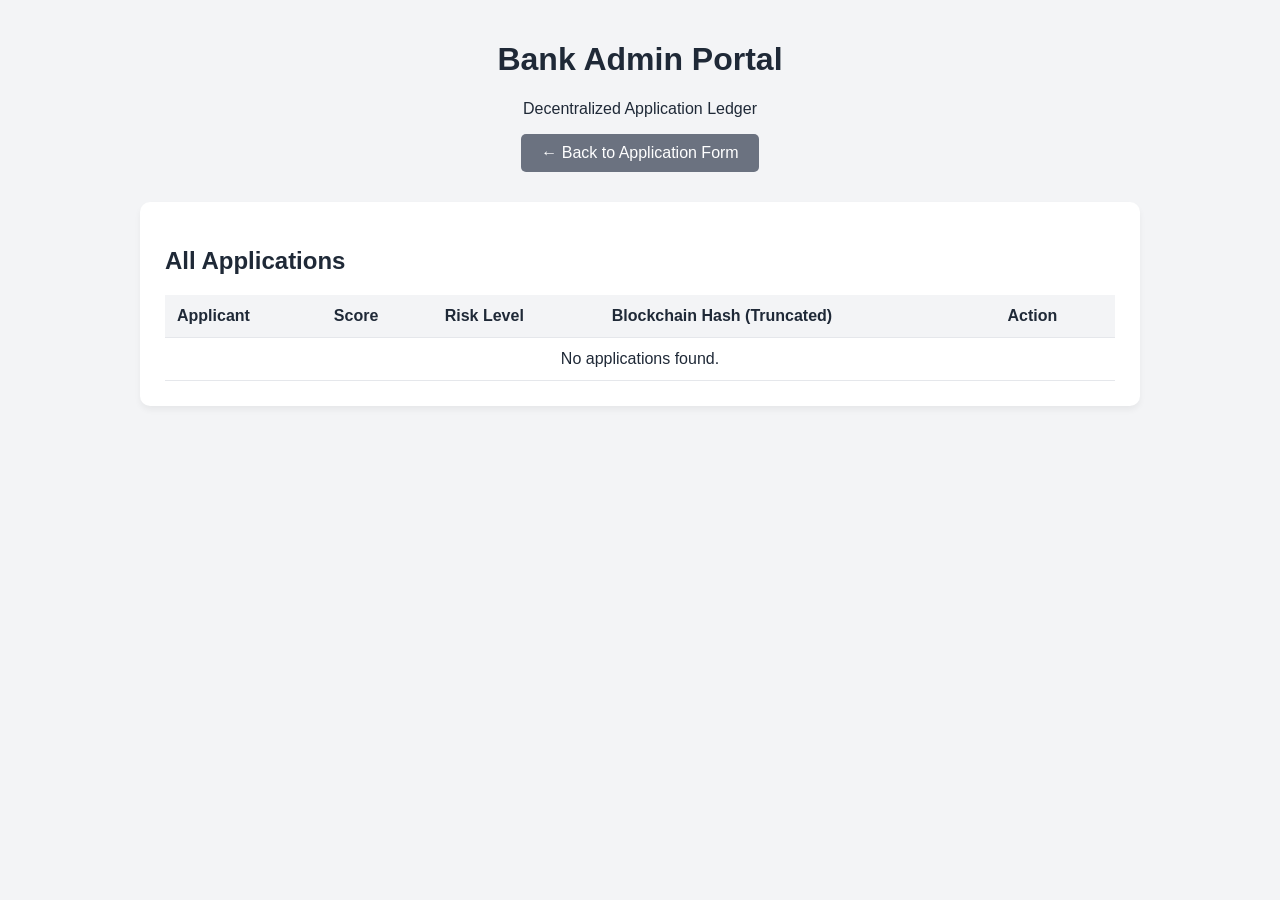
==== admin.html @ 4eba7e66 "Added Bank Admin portal view" ====
<!DOCTYPE html>
<html lang="en">
<head>
    <meta charset="UTF-8">
    <meta name="viewport" content="width=device-width, initial-scale=1.0">
    <title>Bank Admin Portal</title>
    <link rel="stylesheet" href="/css/style.css">
</head>
<body id="admin-page">
    <div class="container" style="max-width: 1000px;">
        <header>
            <h1>Bank Admin Portal</h1>
            <p>Decentralized Application Ledger</p>
            <a href="index.html" class="btn-secondary">← Back to Application Form</a>
        </header>

        <div class="card">
            <h2>All Applications</h2>
            <table class="admin-table">
                <thead>
                    <tr>
                        <th>Applicant</th>
                        <th>Score</th>
                        <th>Risk Level</th>
                        <th>Blockchain Hash (Truncated)</th>
                        <th>Action</th>
                    </tr>
                </thead>
                <tbody id="adminTableBody">
                    </tbody>
            </table>
        </div>
    </div>
    <script src="/js/apps.js"></script>
</body>
</html>
---- css/style.css ----
:root {
    --primary: #2563eb;
    --bg-color: #f3f4f6;
    --card-bg: #ffffff;
    --text-main: #1f2937;
    --text-light: #6b7280;
    --border: #e5e7eb;
}

body {
    font-family: 'Segoe UI', Tahoma, Geneva, Verdana, sans-serif;
    background-color: var(--bg-color);
    color: var(--text-main);
    margin: 0;
    padding: 20px;
}

.container {
    max-width: 800px;
    margin: 0 auto;
}

header {
    text-align: center;
    margin-bottom: 30px;
}

.card {
    background: var(--card-bg);
    padding: 25px;
    border-radius: 10px;
    box-shadow: 0 4px 6px rgba(0,0,0,0.05);
    margin-bottom: 20px;
}

.form-group {
    margin-bottom: 15px;
}

label {
    display: block;
    font-weight: bold;
    margin-bottom: 5px;
}

input {
    width: 100%;
    padding: 10px;
    border: 1px solid var(--border);
    border-radius: 5px;
    box-sizing: border-box;
}

.btn, .btn-secondary {
    display: inline-block;
    background: var(--primary);
    color: white;
    padding: 10px 20px;
    border: none;
    border-radius: 5px;
    cursor: pointer;
    font-size: 16px;
    text-decoration: none;
    width: 100%;
}

.btn-secondary {
    background: var(--text-light);
    width: auto;
}

.dashboard-grid {
    display: grid;
    grid-template-columns: 1fr 1fr;
    gap: 20px;
}

.score-circle {
    font-size: 48px;
    font-weight: bold;
    color: var(--primary);
    margin: 20px 0;
}

.reasons-list {
    padding-left: 20px;
}

.reasons-list li {
    margin-bottom: 10px;
}

.ledger-box {
    background: #111827;
    color: #10b981;
    padding: 15px;
    border-radius: 5px;
    font-family: monospace;
    word-break: break-all;
}

.mt-2 { margin-top: 20px; }

/* --- Admin Table Styles --- */
.admin-table {
    width: 100%;
    border-collapse: collapse;
    margin-top: 15px;
}
.admin-table th, .admin-table td {
    padding: 12px;
    text-align: left;
    border-bottom: 1px solid var(--border);
}
.admin-table th {
    background-color: var(--bg-color);
}
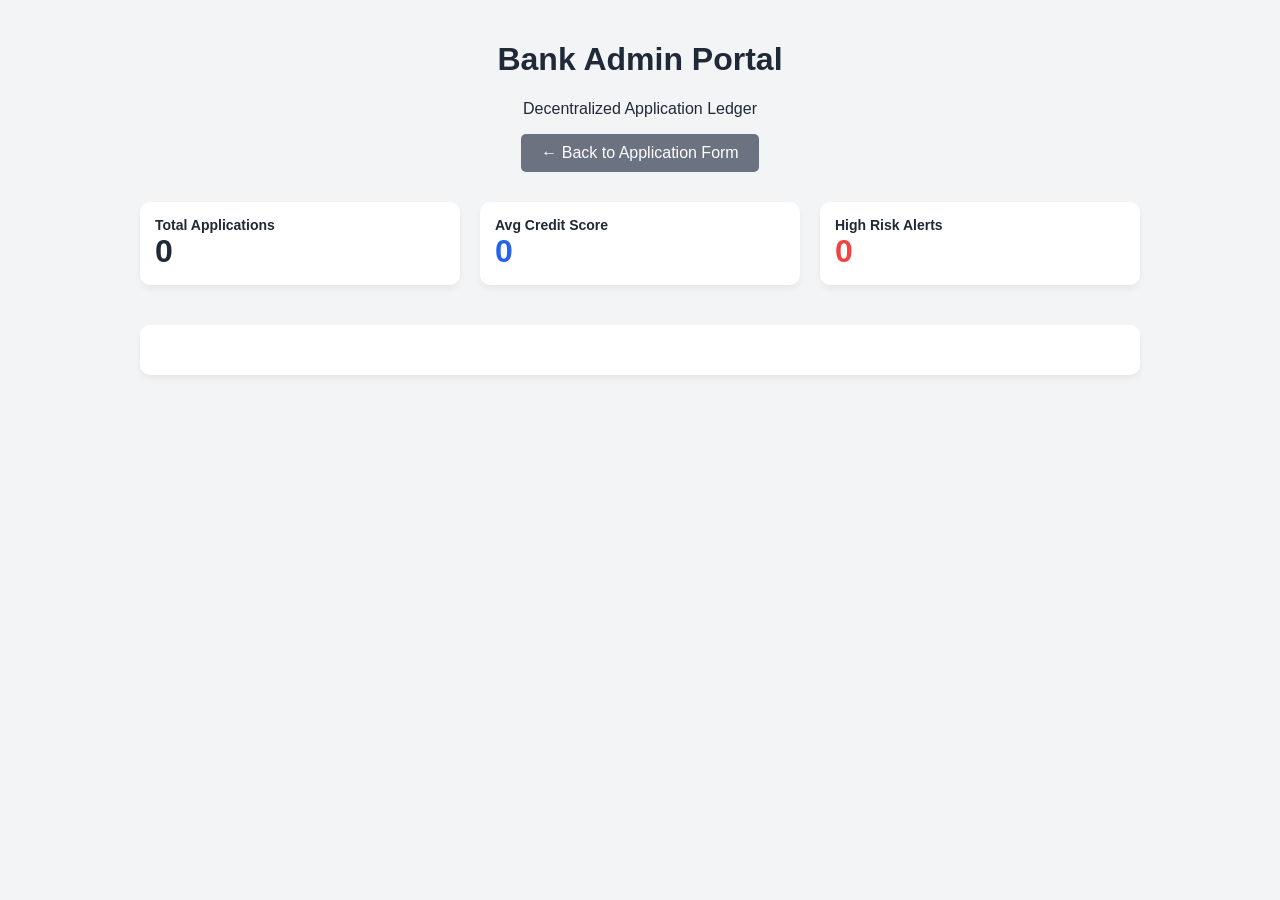
==== commit c75a05e3: "Complete UI/UX overhaul: Premium gauge chart, Etherscan-style receipt" ====
--- a/admin.html
+++ b/admin.html
@@ -14,22 +14,22 @@
             <a href="index.html" class="btn-secondary">← Back to Application Form</a>
         </header>
 
-        <div class="card">
-            <h2>All Applications</h2>
-            <table class="admin-table">
-                <thead>
-                    <tr>
-                        <th>Applicant</th>
-                        <th>Score</th>
-                        <th>Risk Level</th>
-                        <th>Blockchain Hash (Truncated)</th>
-                        <th>Action</th>
-                    </tr>
-                </thead>
-                <tbody id="adminTableBody">
-                    </tbody>
-            </table>
+        <div class="grid" style="display: grid; grid-template-columns: repeat(auto-fit, minmax(200px, 1fr)); gap: 20px; margin-bottom: 20px;">
+            <div class="card text-center" style="padding: 15px;">
+                <h3 style="margin: 0; color: var(--text-muted); font-size: 14px;">Total Applications</h3>
+                <div id="kpiTotal" style="font-size: 32px; font-weight: 700; color: var(--text-main);">0</div>
+            </div>
+            <div class="card text-center" style="padding: 15px;">
+                <h3 style="margin: 0; color: var(--text-muted); font-size: 14px;">Avg Credit Score</h3>
+                <div id="kpiAvg" style="font-size: 32px; font-weight: 700; color: var(--primary);">0</div>
+            </div>
+            <div class="card text-center" style="padding: 15px;">
+                <h3 style="margin: 0; color: var(--text-muted); font-size: 14px;">High Risk Alerts</h3>
+                <div id="kpiRisk" style="font-size: 32px; font-weight: 700; color: #ef4444;">0</div>
+            </div>
         </div>
+
+        <div class="card" style="overflow-x: auto;">
     </div>
     <script src="/js/apps.js"></script>
 </body>
--- a/css/style.css
+++ b/css/style.css
@@ -114,4 +114,42 @@
 }
 .admin-table th {
     background-color: var(--bg-color);
+}
+
+/* --- MOBILE RESPONSIVENESS (iPhones & Androids) --- */
+@media (max-width: 768px) {
+    /* 1. Make the main container take up more screen space on mobile */
+    .container {
+        padding: 10px;
+        margin-top: 10px;
+    }
+
+    /* 2. Give the cards slightly less padding so text fits better */
+    .card {
+        padding: 15px;
+        margin-bottom: 15px;
+        /* Crucial for Admin View: Lets the table scroll horizontally on small screens! */
+        overflow-x: auto; 
+    }
+
+    /* 3. Make the Admin table text not squish together */
+    .admin-table {
+        white-space: nowrap;
+    }
+
+    /* 4. Make all inputs and buttons full-width so they are easy to tap with a thumb */
+    input, select, .btn, .btn-secondary {
+        width: 100%;
+        margin-bottom: 10px;
+        box-sizing: border-box;
+        text-align: center;
+    }
+
+    /* 5. Adjust header text sizes for mobile */
+    header h1 {
+        font-size: 24px;
+    }
+    header p {
+        font-size: 14px;
+    }
 }
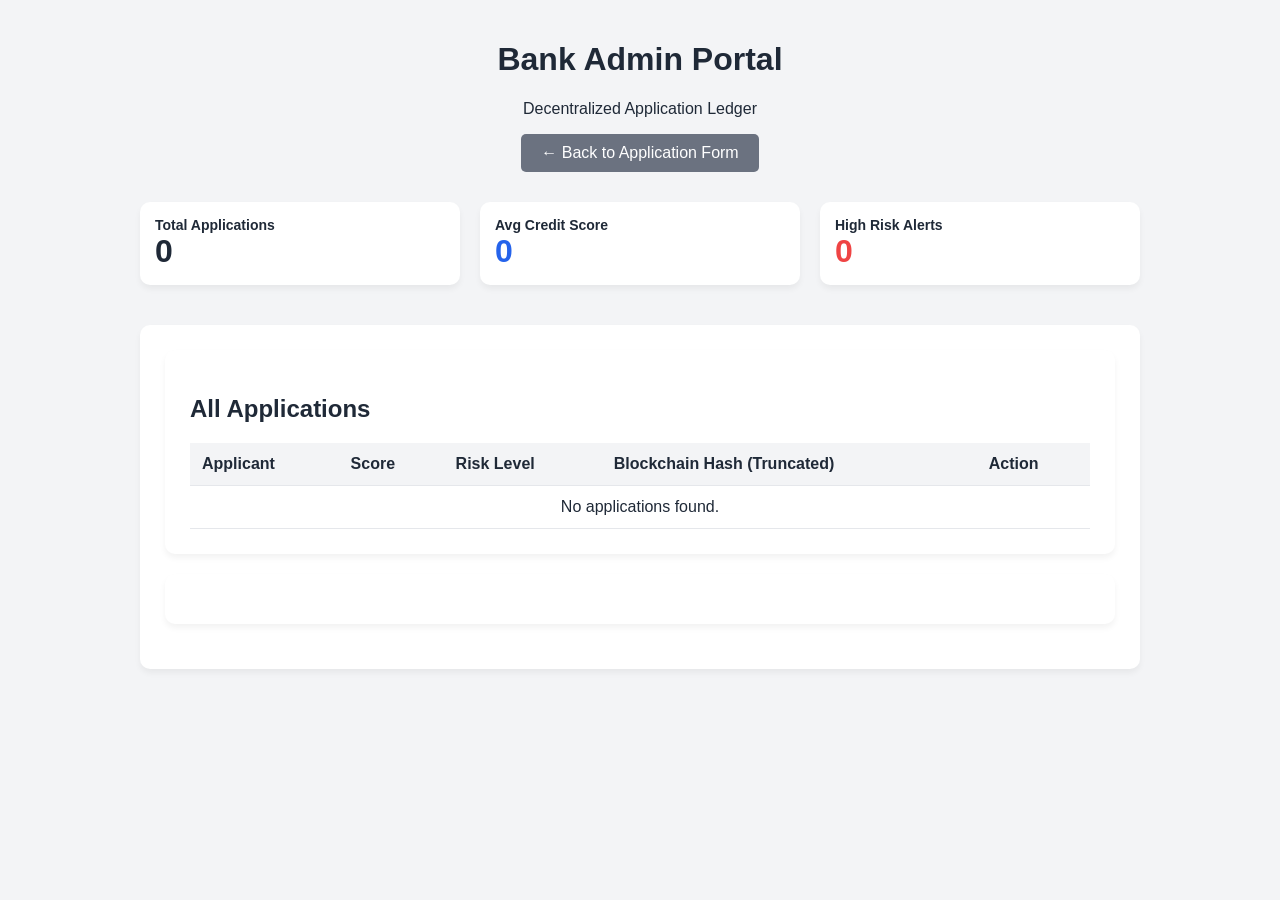
==== commit 1c83f761: "Added secret admin easter egg" ====
--- a/admin.html
+++ b/admin.html
@@ -13,8 +13,7 @@
             <p>Decentralized Application Ledger</p>
             <a href="index.html" class="btn-secondary">← Back to Application Form</a>
         </header>
-
-        <div class="grid" style="display: grid; grid-template-columns: repeat(auto-fit, minmax(200px, 1fr)); gap: 20px; margin-bottom: 20px;">
+<div class="grid" style="display: grid; grid-template-columns: repeat(auto-fit, minmax(200px, 1fr)); gap: 20px; margin-bottom: 20px;">
             <div class="card text-center" style="padding: 15px;">
                 <h3 style="margin: 0; color: var(--text-muted); font-size: 14px;">Total Applications</h3>
                 <div id="kpiTotal" style="font-size: 32px; font-weight: 700; color: var(--text-main);">0</div>
@@ -30,6 +29,25 @@
         </div>
 
         <div class="card" style="overflow-x: auto;">
+            
+        <div class="card">
+            <h2>All Applications</h2>
+            <table class="admin-table">
+                <thead>
+                    <tr>
+                        <th>Applicant</th>
+                        <th>Score</th>
+                        <th>Risk Level</th>
+                        <th>Blockchain Hash (Truncated)</th>
+                        <th>Action</th>
+                    </tr>
+                </thead>
+                <tbody id="adminTableBody">
+                    </tbody>
+            </table>
+        </div>
+
+        <div class="card" style="overflow-x: auto;">
     </div>
     <script src="/js/apps.js"></script>
 </body>
